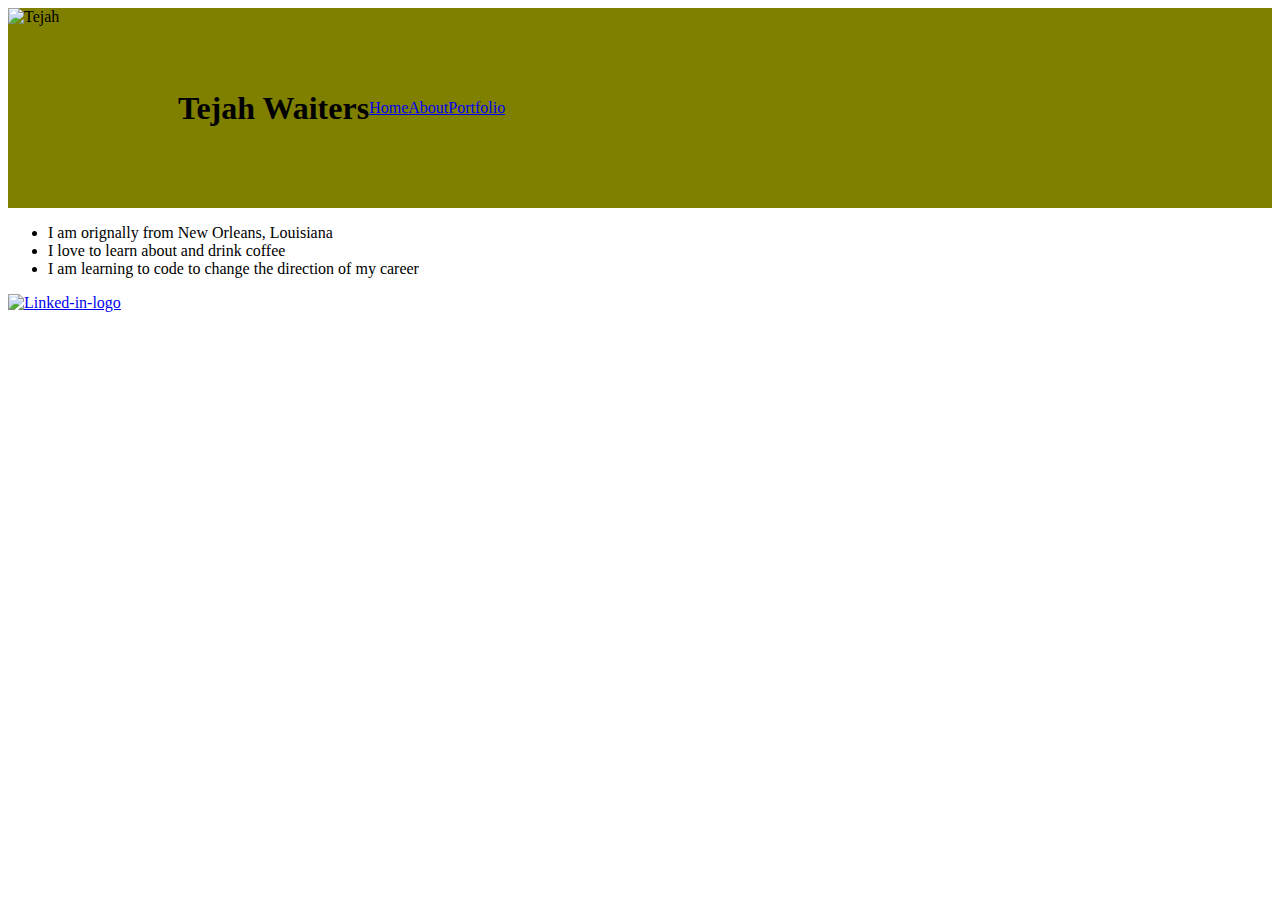
==== about.html @ 1f4ae50b "Add files via upload" ====
<!DOCTYPE html>
<html lang="en">
<head>
    <meta charset="UTF-8">
    <meta name="viewport" content="width=device-width, initial-scale=1.0">
    <title>About Tejah</title>
    <link rel="stylesheet" href="style.css">
</head>
<body>
    <header>
        <nav>
          <div class="logo"></div><img src="img/IMG_6519.jpeg" alt="Tejah"><h1>Tejah Waiters</h1></div>
          <a href="index.html">Home</a> <a href="about.html">About </a
          ><a href="portfolio.html">Portfolio</a>
        </nav>
      </header>
      <main>
        <ul>
            <li>I am orignally from New Orleans, Louisiana</li>
            <li>I love to learn about and drink coffee</li>
            <li>I am learning to code to change the direction of my career</li>
        </ul>
      </main>
      <footer>
        <a href="https://www.linkedin.com/in/tejah-waiters-ba184a290/" target="_blank"><img src="img/Linked-In.png" alt="Linked-in-logo"></a>
         </footer>
    </body>
</html>
---- style.css ----
body {
  background-color: white;
}

header {
  display: flex;
  background-color: olive;
  justify-content: center;
  align-items: center;
  justify-content: space-between;
}

header nav{
    display: flex;
    justify-content: center;
    align-items: center;
    justify-items: end;
}
header img {
 height: 200px;
 width: 170px;
}
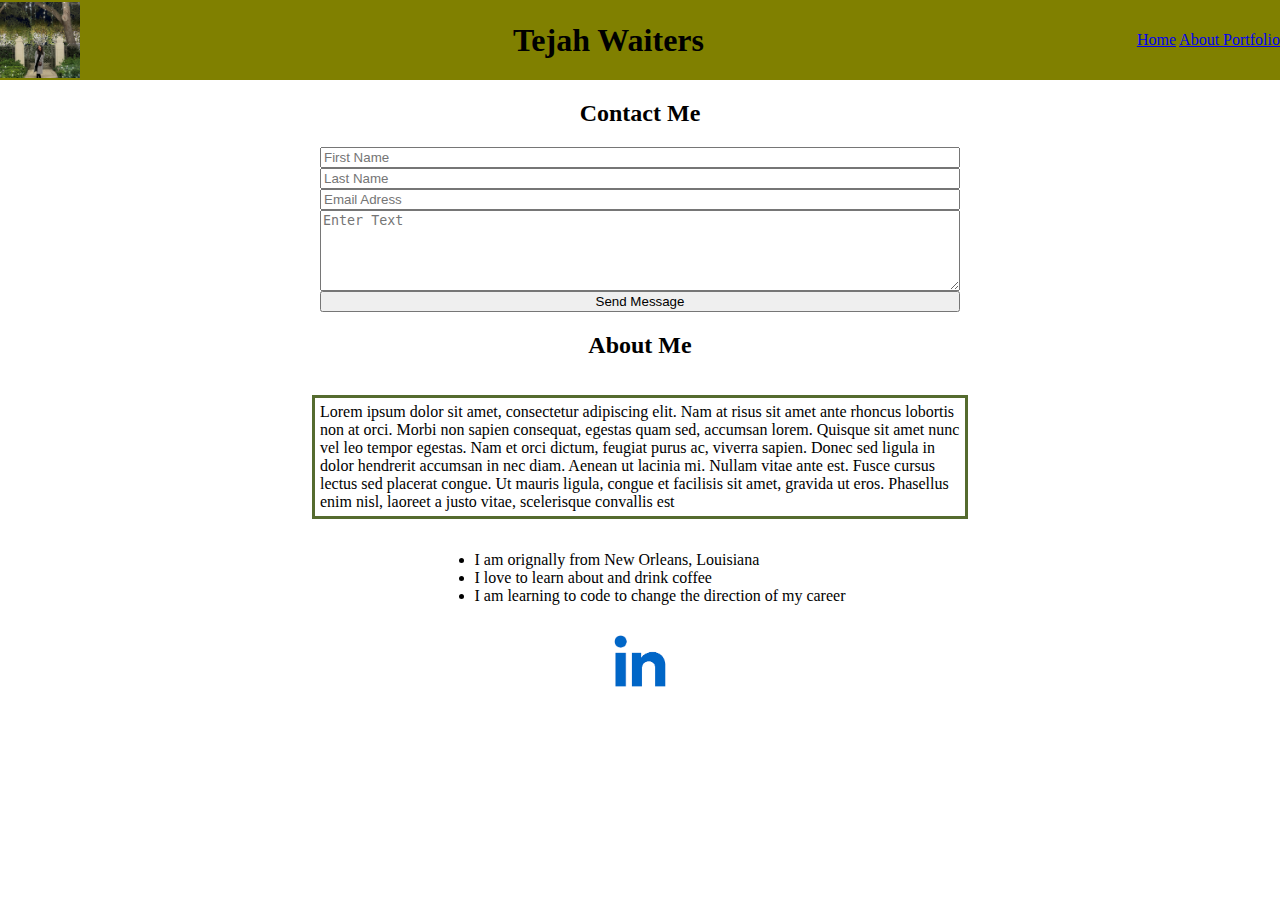
==== commit 4d8a7f3e: "feat: added files" ====
--- a/about.html
+++ b/about.html
@@ -1,28 +1,59 @@
 <!DOCTYPE html>
 <html lang="en">
-<head>
-    <meta charset="UTF-8">
-    <meta name="viewport" content="width=device-width, initial-scale=1.0">
+  <head>
+    <meta charset="UTF-8" />
+    <meta name="viewport" content="width=device-width, initial-scale=1.0" />
     <title>About Tejah</title>
-    <link rel="stylesheet" href="style.css">
-</head>
-<body>
+    <link rel="stylesheet" href="style.css" />
+  </head>
+  <body>
     <header>
-        <nav>
-          <div class="logo"></div><img src="img/IMG_6519.jpeg" alt="Tejah"><h1>Tejah Waiters</h1></div>
-          <a href="index.html">Home</a> <a href="about.html">About </a
-          ><a href="portfolio.html">Portfolio</a>
-        </nav>
-      </header>
-      <main>
-        <ul>
-            <li>I am orignally from New Orleans, Louisiana</li>
-            <li>I love to learn about and drink coffee</li>
-            <li>I am learning to code to change the direction of my career</li>
-        </ul>
-      </main>
-      <footer>
-        <a href="https://www.linkedin.com/in/tejah-waiters-ba184a290/" target="_blank"><img src="img/Linked-In.png" alt="Linked-in-logo"></a>
-         </footer>
-    </body>
-</html>+      <img src="./img/IMG_6519.jpeg" alt="Tejah" />
+      <h1>Tejah Waiters</h1>
+      <nav>
+        <a href="index.html">Home</a>
+        <a href="about.html">About </a>
+        <a href="portfolio.html">Portfolio</a>
+      </nav>
+    </header>
+    <main>
+      <form>
+        <h2>Contact Me</h2>
+        <input type="text" name="first" placeholder="First Name" />
+        <input type="text" name="last" placeholder="Last Name" />
+        <input type="email" name="email" placeholder="Email Adress" />
+        <textarea
+          rows="5"
+          cols="60"
+          name="message"
+          placeholder="Enter Text"
+        ></textarea>
+        <button type="submit">Send Message</button>
+      </form>
+      <h2>About Me</h2>
+      <p>
+        Lorem ipsum dolor sit amet, consectetur adipiscing elit. Nam at risus
+        sit amet ante rhoncus lobortis non at orci. Morbi non sapien consequat,
+        egestas quam sed, accumsan lorem. Quisque sit amet nunc vel leo tempor
+        egestas. Nam et orci dictum, feugiat purus ac, viverra sapien. Donec sed
+        ligula in dolor hendrerit accumsan in nec diam. Aenean ut lacinia mi.
+        Nullam vitae ante est. Fusce cursus lectus sed placerat congue. Ut
+        mauris ligula, congue et facilisis sit amet, gravida ut eros. Phasellus
+        enim nisl, laoreet a justo vitae, scelerisque convallis est
+      </p>
+      <ul>
+        <li>I am orignally from New Orleans, Louisiana</li>
+        <li>I love to learn about and drink coffee</li>
+        <li>I am learning to code to change the direction of my career</li>
+      </ul>
+    </main>
+    <footer>
+      <a
+        href="https://www.linkedin.com/in/tejah-waiters-ba184a290/"
+        target="_blank"
+      >
+        <img src="img/Linked-In.png" alt="Linked-in-logo" />
+      </a>
+    </footer>
+  </body>
+</html>
--- a/style.css
+++ b/style.css
@@ -1,5 +1,6 @@
 body {
-  background-color: white;
+  margin: 0;
+  padding: 0;
 }
 
 header {
@@ -8,17 +9,46 @@
   justify-content: center;
   align-items: center;
   justify-content: space-between;
+  margin-left: 0px;
+  margin-right: 0px;
+  height: 80px;
+  width: 100%;
 }
 
-header nav{
-    display: flex;
-    justify-content: center;
-    align-items: center;
-    justify-items: end;
-}
 header img {
- height: 200px;
- width: 170px;
+  width: 80px;
 }
 
- +main {
+  display: flex;
+  flex-direction: column;
+  align-items: center;
+}
+
+form {
+  display: flex;
+  flex-direction: column;
+  width: 50%;
+}
+
+form > h2 {
+  text-align: center;
+}
+
+p {
+  width: 50%;
+  border-width: 3px;
+  border-color: darkolivegreen;
+  border-style: solid;
+  padding: 5px;
+}
+
+footer img {
+  width: 80px;
+}
+
+footer {
+  display: flex;
+  flex-direction: column;
+  align-items: center;
+}
